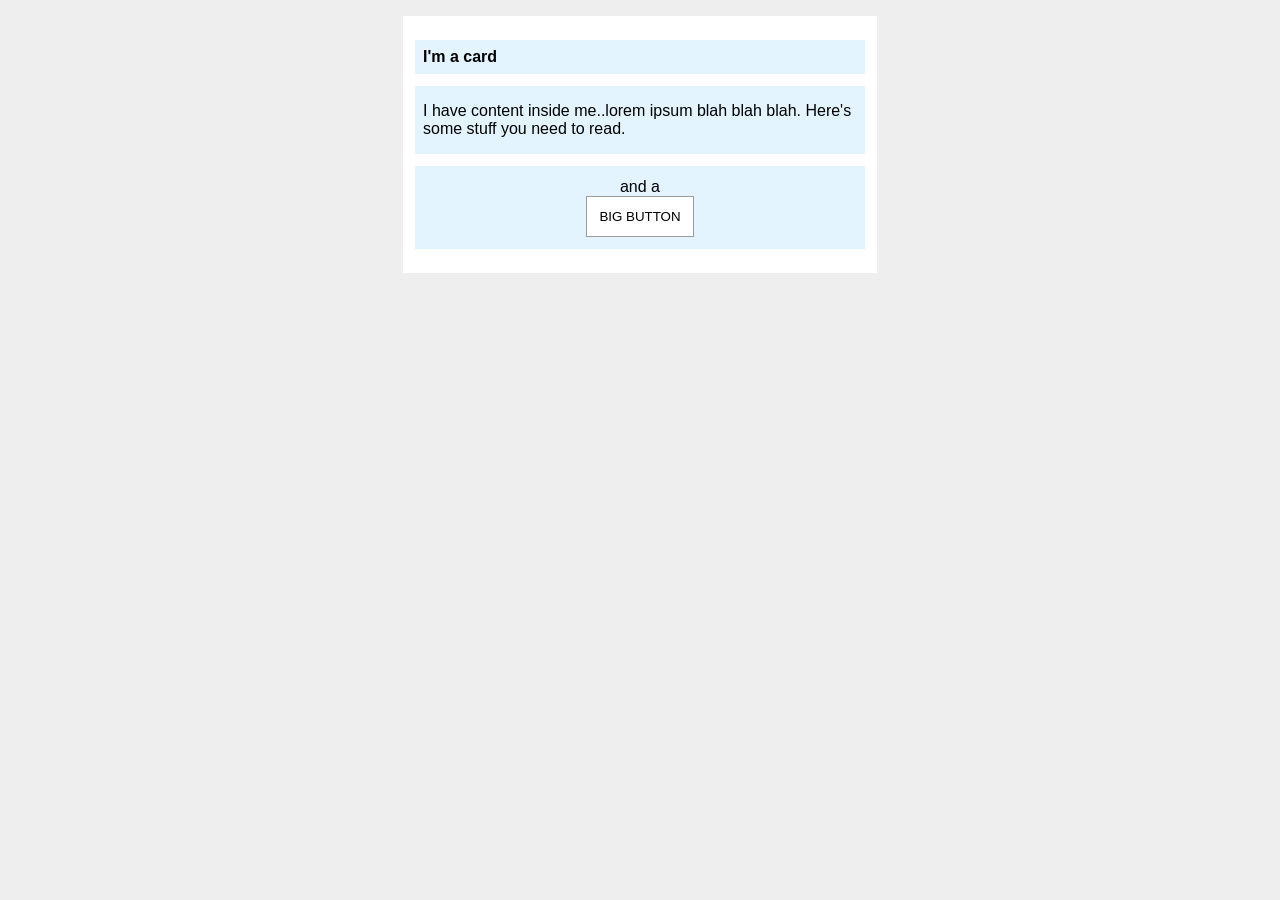
==== foundations/block-and-inline/02-margin-and-padding-2/index.html @ 9ad53fc1 "Updating fork up through second margin and padding assignment" ====
<!DOCTYPE html>
<html lang="en">
  <head>
    <meta charset="UTF-8">
    <meta http-equiv="X-UA-Compatible" content="IE=edge">
    <meta name="viewport" content="width=device-width, initial-scale=1.0">
    <title>Margin and Padding exercise 2</title>
    <link rel="stylesheet" href="style.css">
  </head>
  <body>
    <div class="card">
      <h1 class="title">I'm a card</h1>
      <p class="content">I have content inside me..lorem ipsum blah blah blah. Here's some stuff you need to read.</p>
      <div class="button-container">and a <button>BIG BUTTON</button></div>
    </div>
  </body>
</html>
---- foundations/block-and-inline/02-margin-and-padding-2/style.css ----
body {
  background: #eee;
  font-family: sans-serif;
}

.card {
  width: 450px;
  background: #fff;
  margin: 16px auto;
  padding: 12px;
}

.title {
  background: #e3f4ff;
  margin: 12px auto;
  padding: 8px;
  font-size: 16px;
}

.content {
  background: #e3f4ff;
  font-size: 16px;
  margin: 0 auto;
  padding: 16px 8px;
  text-align: left;
}

.button-container {
  background: #e3f4ff;
  margin: 12px auto;
  padding: 12px;
  text-align: center;
}

button {
  display: block;
  background: white;
  border: 1px solid #9c9a9a;
  margin: 0 auto;
  padding: 12px;
}
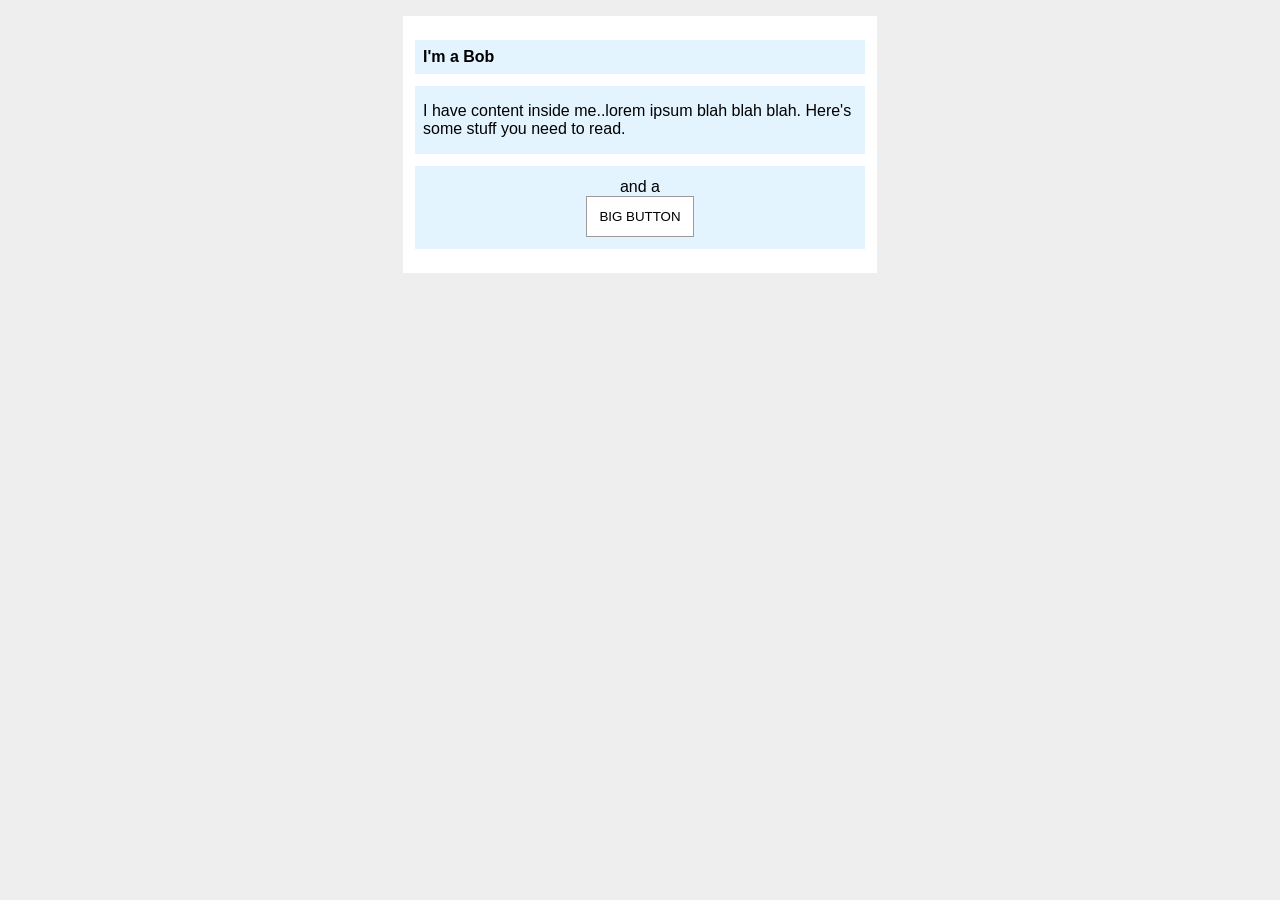
==== commit 40c02632: "quick change" ====
--- a/foundations/block-and-inline/02-margin-and-padding-2/index.html
+++ b/foundations/block-and-inline/02-margin-and-padding-2/index.html
@@ -9,7 +9,7 @@
   </head>
   <body>
     <div class="card">
-      <h1 class="title">I'm a card</h1>
+      <h1 class="title">I'm a Bob</h1>
       <p class="content">I have content inside me..lorem ipsum blah blah blah. Here's some stuff you need to read.</p>
       <div class="button-container">and a <button>BIG BUTTON</button></div>
     </div>
